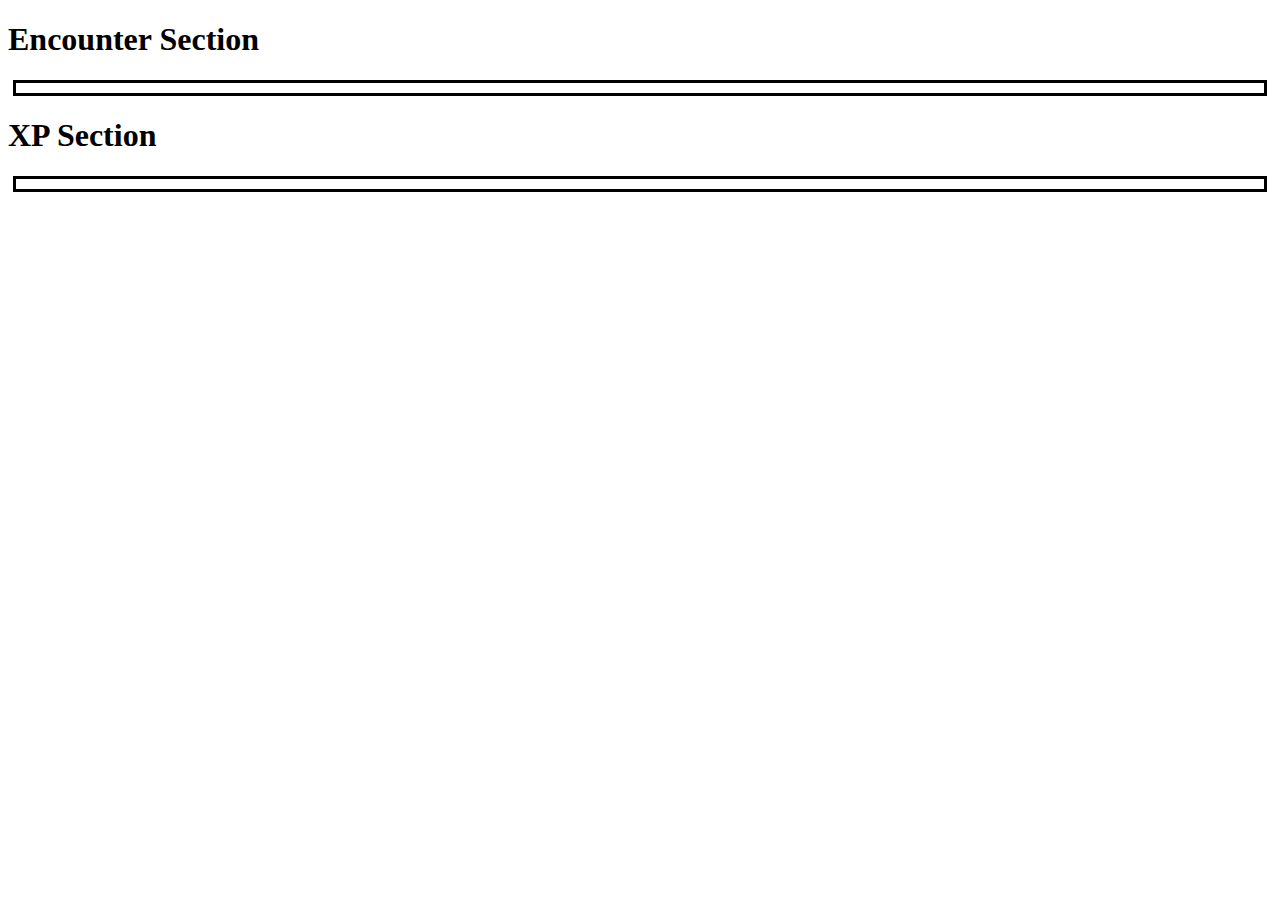
==== test.html @ d1cab406 "Debugging for encounter, xp finished" ====
<!DOCTYPE html>
  <html>
  <head>
    <meta charset="utf-8">
    <title>ClassQuest Admin</title>
    <link rel="stylesheet" type="text/css" href="styles/style.css">
    <link rel="stylesheet" type="text/css" href="javascript/lib/DataTables-1.10.8/css/jquery.dataTables.css"/>
  </head>
  <body>

    <h1>Encounter Section</h1>
    <div id="EncounterContainer"></div>

    <h1>XP Section</h1>
    <div id="XpContainer"></div>

    <table id="StudentTable">
    </table>

    <script src="javascript/lib/jquery-1.11.3.min.js"></script>
    <script src="javascript/lib/json2.js"></script>
    <script src="javascript/lib/underscore-min.js"></script>
    <script src="javascript/lib/backbone-min.js"></script>
    <script src="javascript/lib/backbone.epoxy.min.js"></script>
    <script src="javascript/lib/backbone-relational.js"></script>

    <script type="text/javascript" src="javascript/lib/DataTables-1.10.8/js/jquery.dataTables.js"></script>

<!--
    <script src="javascript/app/models/Encounter.js" type="text/javascript"></script>
    <script src="javascript/app/collections/EncounterCollection.js" type="text/javascript"></script>
    
    <script src="javascript/app/students.js" type="text/javascript"></script>
-->

    <script src="javascript/app/models/Xp.js" type="text/javascript"></script>
    <script src="javascript/app/collections/XpCollection.js" type="text/javascript"></script>
    <script src="javascript/app/views/XpView.js" type="text/javascript"></script>
    <script src="javascript/app/views/XpCollectionView.js" type="text/javascript"></script>

    <script src="javascript/app/models/Encounter.js" type="text/javascript"></script>
    <script src="javascript/app/collections/EncounterCollection.js" type="text/javascript"></script>
    <script src="javascript/app/views/EncounterView.js" type="text/javascript"></script>
    <script src="javascript/app/views/EncounterXpView.js" type="text/javascript"></script>
    <script src="javascript/app/views/EncounterCollectionView.js" type="text/javascript"></script>

    <script src="javascript/app/app.js" type="text/javascript"></script>
  </body>
  </html>
---- styles/style.css ----
div {
	border-style: solid;
	padding: 5px;
	margin: 2px 5px;
}

#ProductsContainer {
	border-color: blue;
}

.top-level-container {
	margin: 10px 10px;
}

.unsaved {
	border-color: red;
}

input[type=button] {
	margin: 5px 0px;
}
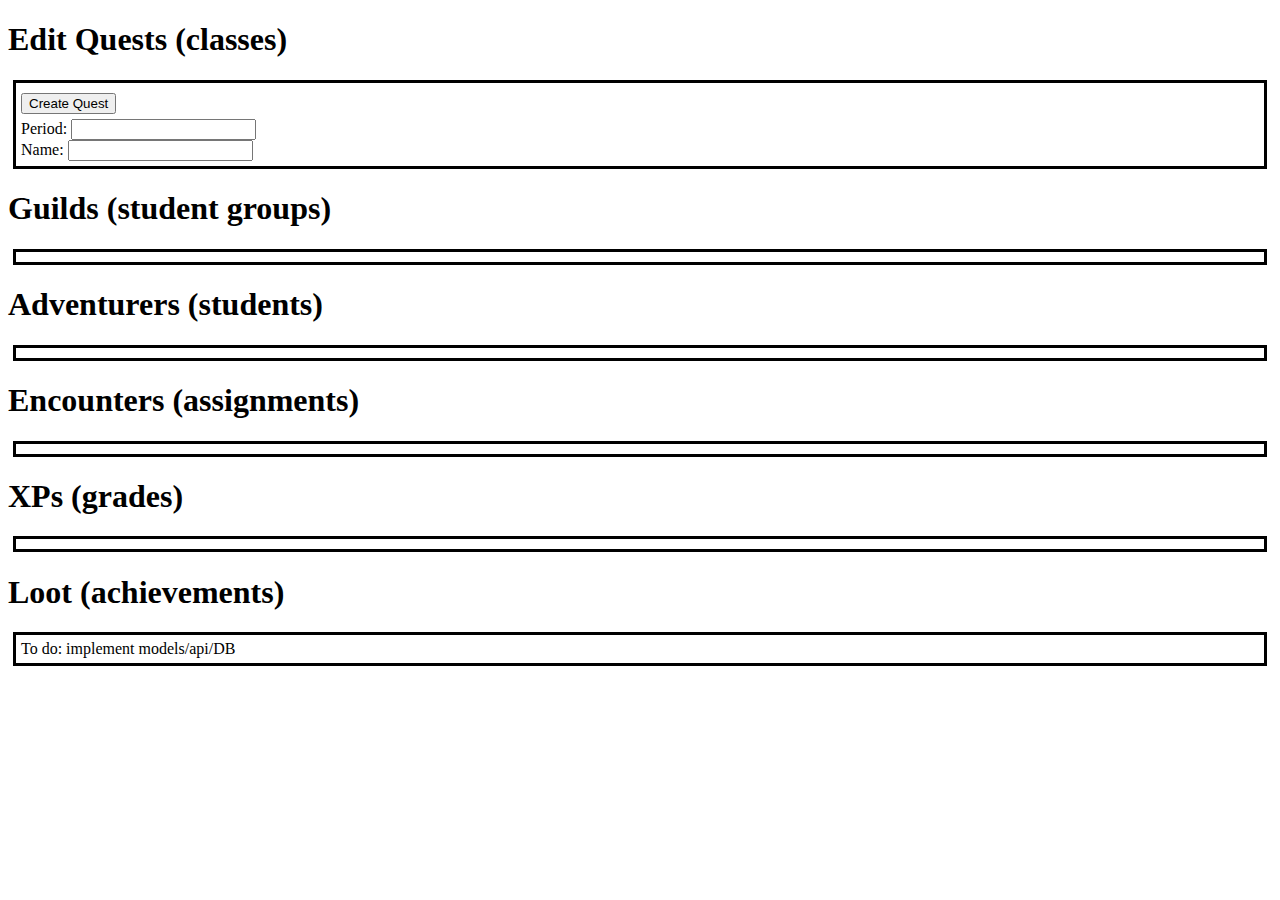
==== commit 5656772a: "Finished models and base view stubs" ====
--- a/test.html
+++ b/test.html
@@ -8,14 +8,24 @@
   </head>
   <body>
 
-    <h1>Encounter Section</h1>
+    <h1>Edit Quests (classes)</h1>
+    <div id="QuestContainer"></div>
+
+    <h1>Guilds (student groups)</h1>
+    <div id="GuildContainer"></div>
+
+    <h1>Adventurers (students)</h1>
+    <div id="AdventurerContainer"></div>
+
+    <h1>Encounters (assignments) </h1>
     <div id="EncounterContainer"></div>
 
-    <h1>XP Section</h1>
-    <div id="XpContainer"></div>
+    <h1>XPs (grades) </h1>
+    <div id="EncounterContainer"></div>
 
-    <table id="StudentTable">
-    </table>
+    <h1>Loot (achievements)</h1>
+    <div id="LottContainer">To do: implement models/api/DB</div>
+
 
     <script src="javascript/lib/jquery-1.11.3.min.js"></script>
     <script src="javascript/lib/json2.js"></script>
@@ -44,6 +54,41 @@
     <script src="javascript/app/views/EncounterXpView.js" type="text/javascript"></script>
     <script src="javascript/app/views/EncounterCollectionView.js" type="text/javascript"></script>
 
+    <script src="javascript/app/models/Adventurer.js" type="text/javascript"></script>
+    <script src="javascript/app/collections/AdventurerCollection.js" type="text/javascript"></script>
+    <script src="javascript/app/views/AdventurerView.js" type="text/javascript"></script>
+    <script src="javascript/app/views/AdventurerCollectionView.js" type="text/javascript"></script>
+
+    <script src="javascript/app/models/Guild.js" type="text/javascript"></script>
+    <script src="javascript/app/collections/GuildCollection.js" type="text/javascript"></script>
+    <script src="javascript/app/views/GuildView.js" type="text/javascript"></script>
+    <script src="javascript/app/views/GuildCollectionView.js" type="text/javascript"></script>
+
+    <script src="javascript/app/models/Quest.js" type="text/javascript"></script>
+    <script src="javascript/app/collections/QuestCollection.js" type="text/javascript"></script>
+    <script src="javascript/app/views/QuestView.js" type="text/javascript"></script>
+    <script src="javascript/app/views/QuestCollectionView.js" type="text/javascript"></script>
+    
+    <script src="javascript/app/models/QuestLicense.js" type="text/javascript"></script>
+    <script src="javascript/app/collections/QuestLicenseCollection.js" type="text/javascript"></script>
+    <!--<script src="javascript/app/views/QuestLicenseView.js" type="text/javascript"></script>
+    <script src="javascript/app/views/QuestLicenseCollectionView.js" type="text/javascript"></script>-->
+
+    <script src="javascript/app/models/GuildMembership.js" type="text/javascript"></script>
+    <script src="javascript/app/collections/GuildMembershipCollection.js" type="text/javascript"></script>
+    <!--<script src="javascript/app/views/GuildMembershipView.js" type="text/javascript"></script>
+    <script src="javascript/app/views/GuildMembershipCollectionView.js" type="text/javascript"></script>-->
+
+    <script src="javascript/app/models/GuildCharter.js" type="text/javascript"></script>
+    <script src="javascript/app/collections/GuildCharterCollection.js" type="text/javascript"></script>
+    <!--<script src="javascript/app/views/GuildCharterView.js" type="text/javascript"></script>
+    <script src="javascript/app/views/GuildGuildCharterCollectionView.js" type="text/javascript"></script>-->
+    
+    <script src="javascript/app/models/EncounterLicense.js" type="text/javascript"></script>
+    <script src="javascript/app/collections/EncounterLicenseCollection.js" type="text/javascript"></script>
+    <!--<script src="javascript/app/views/EncounterLicenseView.js" type="text/javascript"></script>
+    <script src="javascript/app/views/EncounterLicenseCollectionView.js" type="text/javascript"></script>-->
+
     <script src="javascript/app/app.js" type="text/javascript"></script>
   </body>
   </html>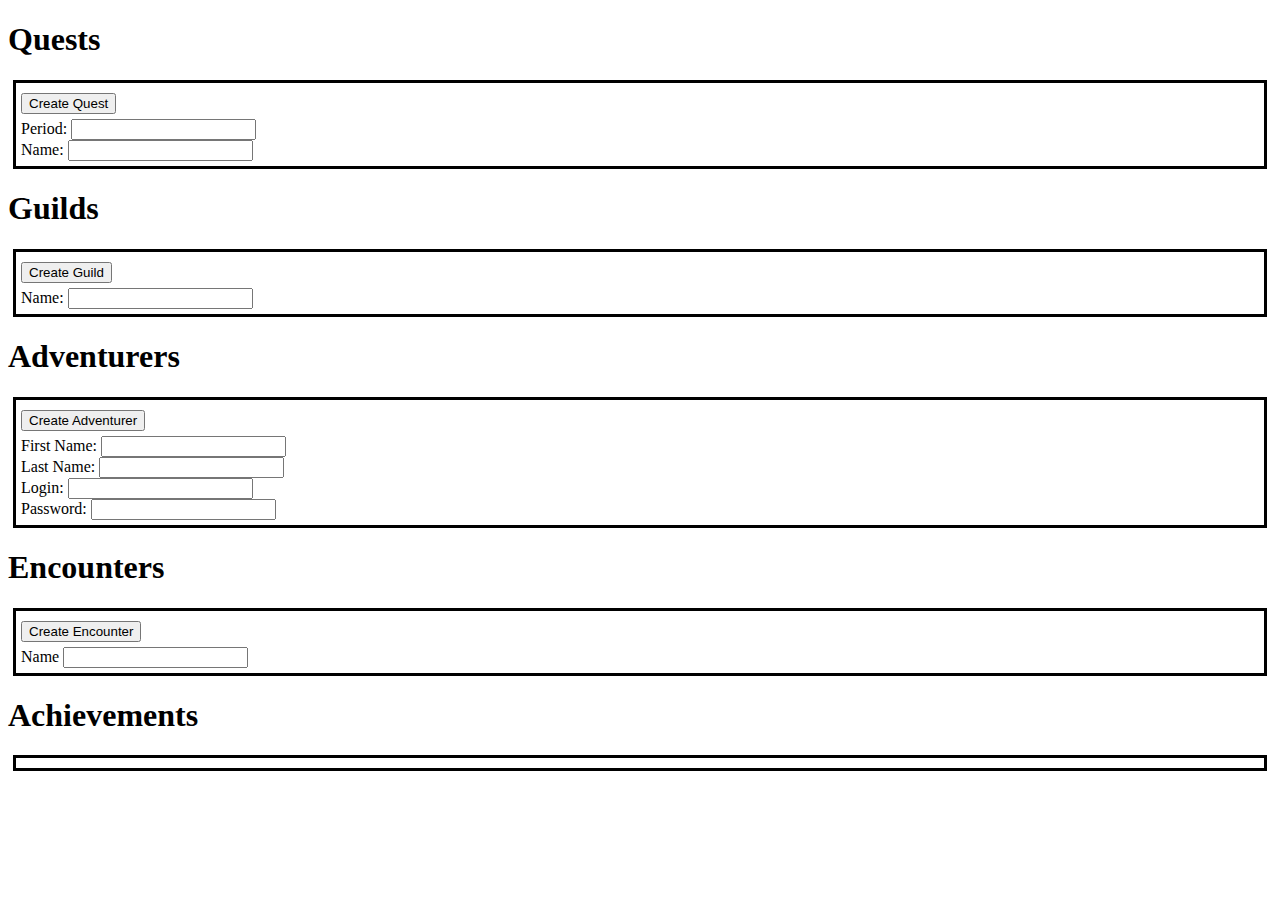
==== commit e5351529: "Update DB schema, finish models and top level views for debug edit mode" ====
--- a/test.html
+++ b/test.html
@@ -8,23 +8,20 @@
   </head>
   <body>
 
-    <h1>Edit Quests (classes)</h1>
+    <h1>Quests</h1>
     <div id="QuestContainer"></div>
 
-    <h1>Guilds (student groups)</h1>
+    <h1>Guilds</h1>
     <div id="GuildContainer"></div>
 
-    <h1>Adventurers (students)</h1>
+    <h1>Adventurers</h1>
     <div id="AdventurerContainer"></div>
 
-    <h1>Encounters (assignments) </h1>
+    <h1>Encounters</h1>
     <div id="EncounterContainer"></div>
 
-    <h1>XPs (grades) </h1>
-    <div id="EncounterContainer"></div>
-
-    <h1>Loot (achievements)</h1>
-    <div id="LottContainer">To do: implement models/api/DB</div>
+    <h1>Achievements</h1>
+    <div id="AchievementContainer"></div>
 
 
     <script src="javascript/lib/jquery-1.11.3.min.js"></script>
@@ -54,6 +51,11 @@
     <script src="javascript/app/views/EncounterXpView.js" type="text/javascript"></script>
     <script src="javascript/app/views/EncounterCollectionView.js" type="text/javascript"></script>
 
+    <script src="javascript/app/models/Achievement.js" type="text/javascript"></script>
+    <script src="javascript/app/collections/AchievementCollection.js" type="text/javascript"></script>
+    <script src="javascript/app/views/AchievementView.js" type="text/javascript"></script>
+    <script src="javascript/app/views/AchievementCollectionView.js" type="text/javascript"></script>
+
     <script src="javascript/app/models/Adventurer.js" type="text/javascript"></script>
     <script src="javascript/app/collections/AdventurerCollection.js" type="text/javascript"></script>
     <script src="javascript/app/views/AdventurerView.js" type="text/javascript"></script>
@@ -69,6 +71,9 @@
     <script src="javascript/app/views/QuestView.js" type="text/javascript"></script>
     <script src="javascript/app/views/QuestCollectionView.js" type="text/javascript"></script>
     
+    <script src="javascript/app/models/AchievementCertificate.js" type="text/javascript"></script>
+    <script src="javascript/app/collections/AchievementCertificateCollection.js" type="text/javascript"></script>    
+
     <script src="javascript/app/models/QuestLicense.js" type="text/javascript"></script>
     <script src="javascript/app/collections/QuestLicenseCollection.js" type="text/javascript"></script>
     <!--<script src="javascript/app/views/QuestLicenseView.js" type="text/javascript"></script>
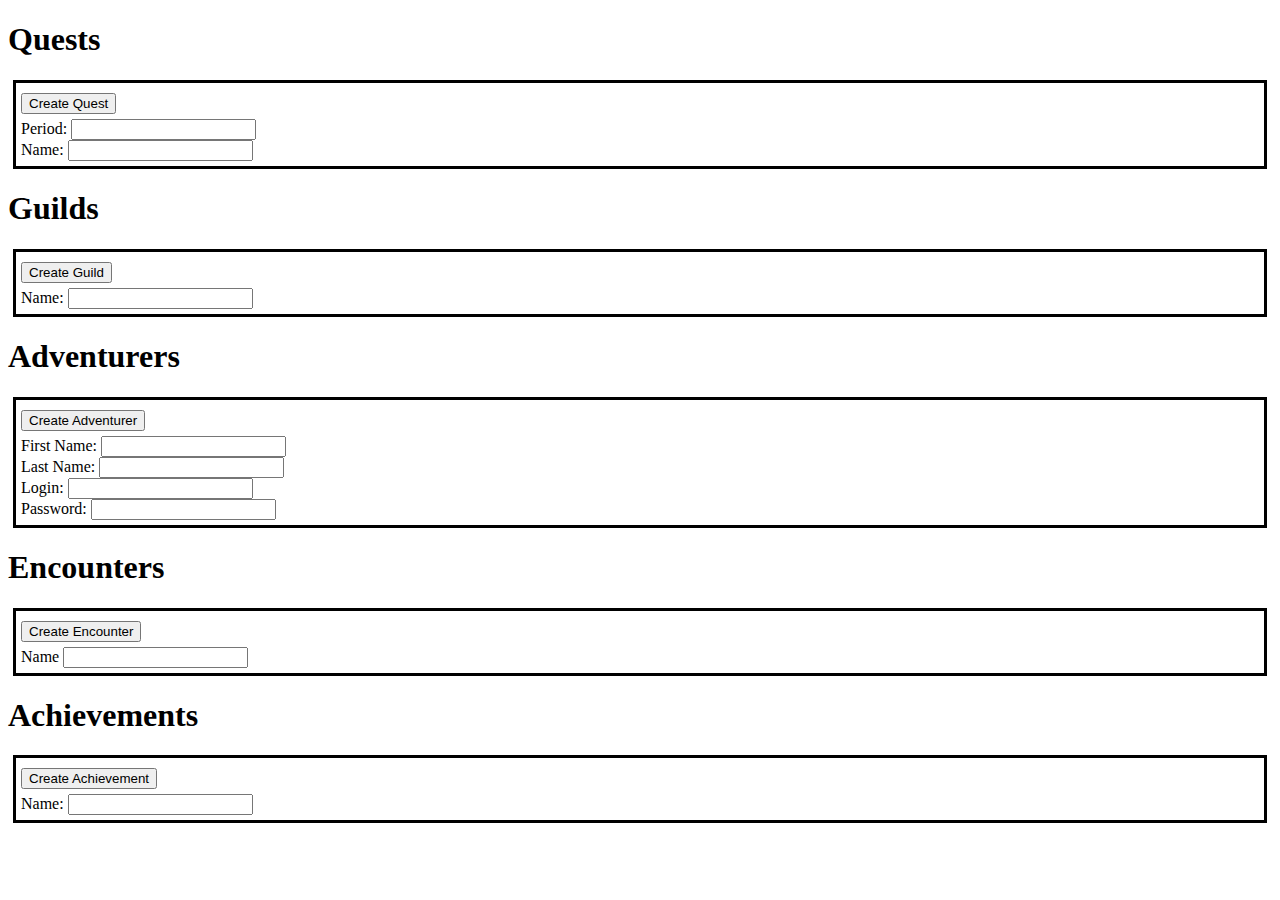
==== commit c486339b: "Work on achievement view prototype" ====
--- a/test.html
+++ b/test.html
@@ -74,6 +74,9 @@
     <script src="javascript/app/models/AchievementCertificate.js" type="text/javascript"></script>
     <script src="javascript/app/collections/AchievementCertificateCollection.js" type="text/javascript"></script>    
 
+    <script src="javascript/app/views/AchievementAdventurerView.js" type="text/javascript"></script>
+      
+
     <script src="javascript/app/models/QuestLicense.js" type="text/javascript"></script>
     <script src="javascript/app/collections/QuestLicenseCollection.js" type="text/javascript"></script>
     <!--<script src="javascript/app/views/QuestLicenseView.js" type="text/javascript"></script>
